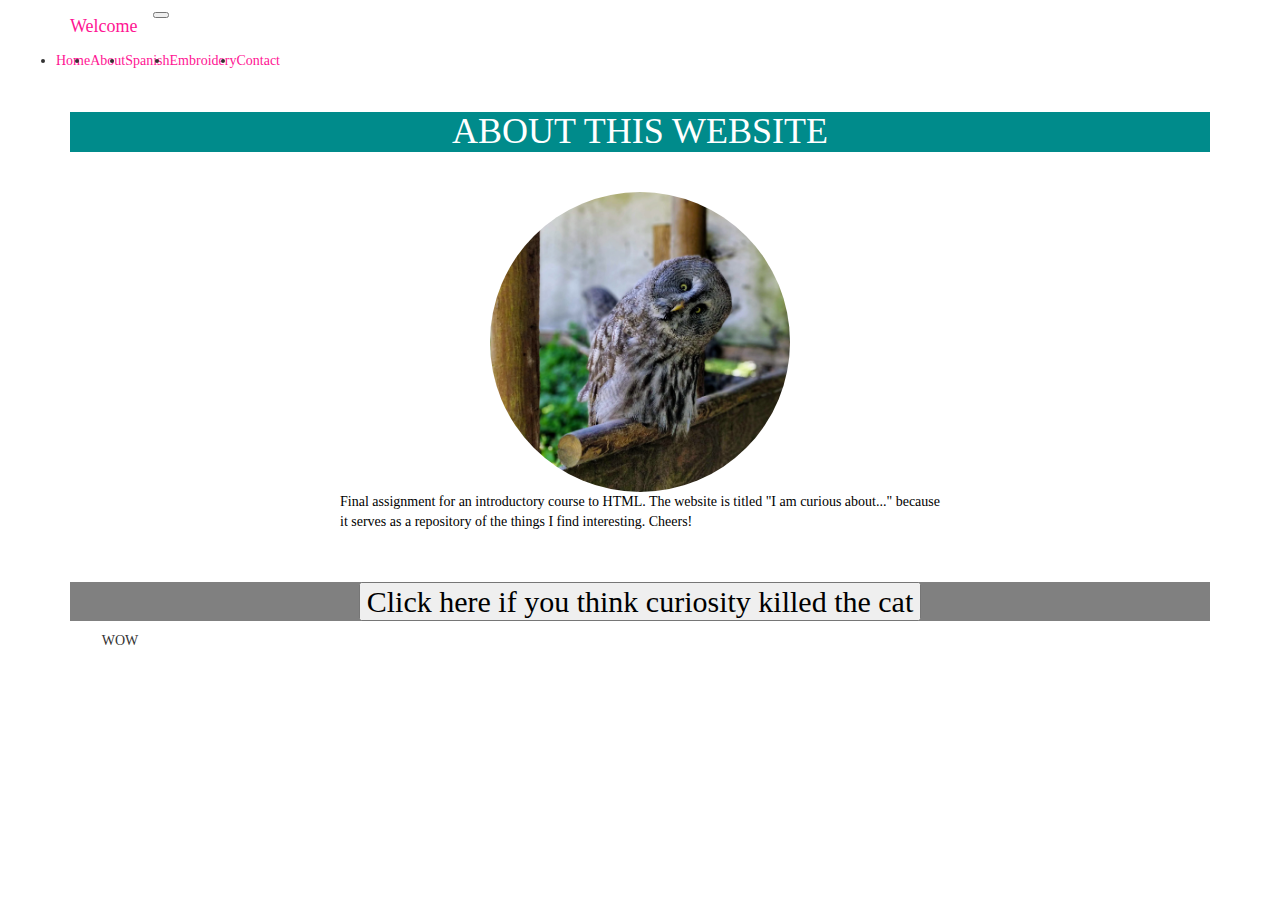
==== about.html @ e95d19ac "final project I am curious about" ====
<!DOCTYPE html>
<html lang="en">

<head>

  <meta charset="utf-8">
  <meta name="viewport" content="width=device-width, initial-scale=1, shrink-to-fit=no">
  <meta name="description" content="">
  <meta name="author" content="">

  <title>Final assignment Nelida Carryer</title>

<!-- Latest compiled and minified CSS -->
<link rel="stylesheet" href="https://maxcdn.bootstrapcdn.com/bootstrap/3.4.1/css/bootstrap.min.css">

<!-- jQuery library -->
<script src="https://ajax.googleapis.com/ajax/libs/jquery/3.5.1/jquery.min.js"></script>

<!-- Latest compiled JavaScript -->
<script src="https://maxcdn.bootstrapcdn.com/bootstrap/3.4.1/js/bootstrap.min.js"></script> 
<link rel="stylesheet" href="custom.css">

<script> 
$(document).ready(function(){
  $("button").click(function(){
    var div = $("div");  
    div.animate({left: '200px'}, "slow");
    div.animate({fontSize: '2em'}, "slow");
  });
});
</script> 

</head>

<body>

  <!-- Navigation -->
  <nav class="navbar navbar-expand-lg navbar-dark bg-dark static-top">
    <div class="container">
      <a class="navbar-brand" href="#">Welcome</a>
      <button class="navbar-toggler" type="button" data-toggle="collapse" data-target="#navbarResponsive" aria-controls="navbarResponsive" aria-expanded="false" aria-label="Toggle navigation">
        <span class="navbar-toggler-icon"></span>
      </button>
    </div>
      <div class="collapse navbar-collapse" id="navbarResponsive">
        <ul class="navbar-nav ml-auto">
          <li class="nav-item active">
            <a class="nav-link" href="index.html">Home
              <span class="sr-only">(current)</span>
            </a>
          </li>
          <li class="nav-item">
            <a class="nav-link" href="about.html">About</a>
          </li>
	<li class="nav-item">
            <a class="nav-link" href="spanish.html">Spanish</a>
          </li>
	<li class="nav-item">
            <a class="nav-link" href="embroidery.html">Embroidery</a>
          </li> 
          <li class="nav-item">
            <a class="nav-link" href="contact.html">Contact</a>
          </li>
        </ul>
      </div>
  </nav>

  <!-- Page Content -->
  <div class="container">
    <div class="row" style="background-color:white">
      <div class="col-lg-12 text-center">
        <h1>About this website</h1>
	<p > <img src="images/about.jpg" alt="Funny owl"> Final assignment for an introductory course to HTML. The website is titled "I am curious about..." because it serves as a repository of the things I find interesting. Cheers!</p>
 </div>
</div>
</div>


<div class="container">
    <div class="row" style="background-color:white">
      <div class="col-lg-12 text-center">
        <h2><button>Click here if you think curiosity killed the cat </button> </h2>
<div style="background:white; height:100px;width:100px; position:absolute;">WOW</div>
</div>

</body>
</html>
---- custom.css ----
body {
background color: gray; 
font-family: lato;
}

    h1 {
background-color: darkcyan;      
color: white;
text-transform: uppercase;
text-align:center;
font-family:montserrat;
    }


    h2, h3 {
background-color: gray;      
color: black;
text-align:center;
font-family:montserrat;	
}

img {
  border-radius: 80%;
  display: block;
  margin-left: auto;
  margin-right: auto;
  width: 50%;
}

table  {
  width: 50%;
  margin-left: auto;
  margin-right: auto;

} 

th, td {
padding: 7px 10px 10px 10px;

}

th {
	font-size: 14px;
        color: black;
        font-family:Montserrat;
        letter-spacing: 0.1em;
	border-bottom: 2px dotted;
	border-top: 2px dotted;
        text-align: left;
      }

   p {
    padding-top:30px;
    color:black;
    text-align:justify; 
    max-width:600px; 
    margin:auto; 
    padding-bottom:30px;
    font-size: 14px;
}

a:link {
color:deeppink;
text-decoration: none;
}
a:visited: {
color:black;
}
a:hover {
color:deeppink;
text-decoration: underline;
}
a:active {
color:darkcyan;
}

form { 
border-radius: 8px;
margin-left: auto;
margin-right: auto;
width:50px;
}
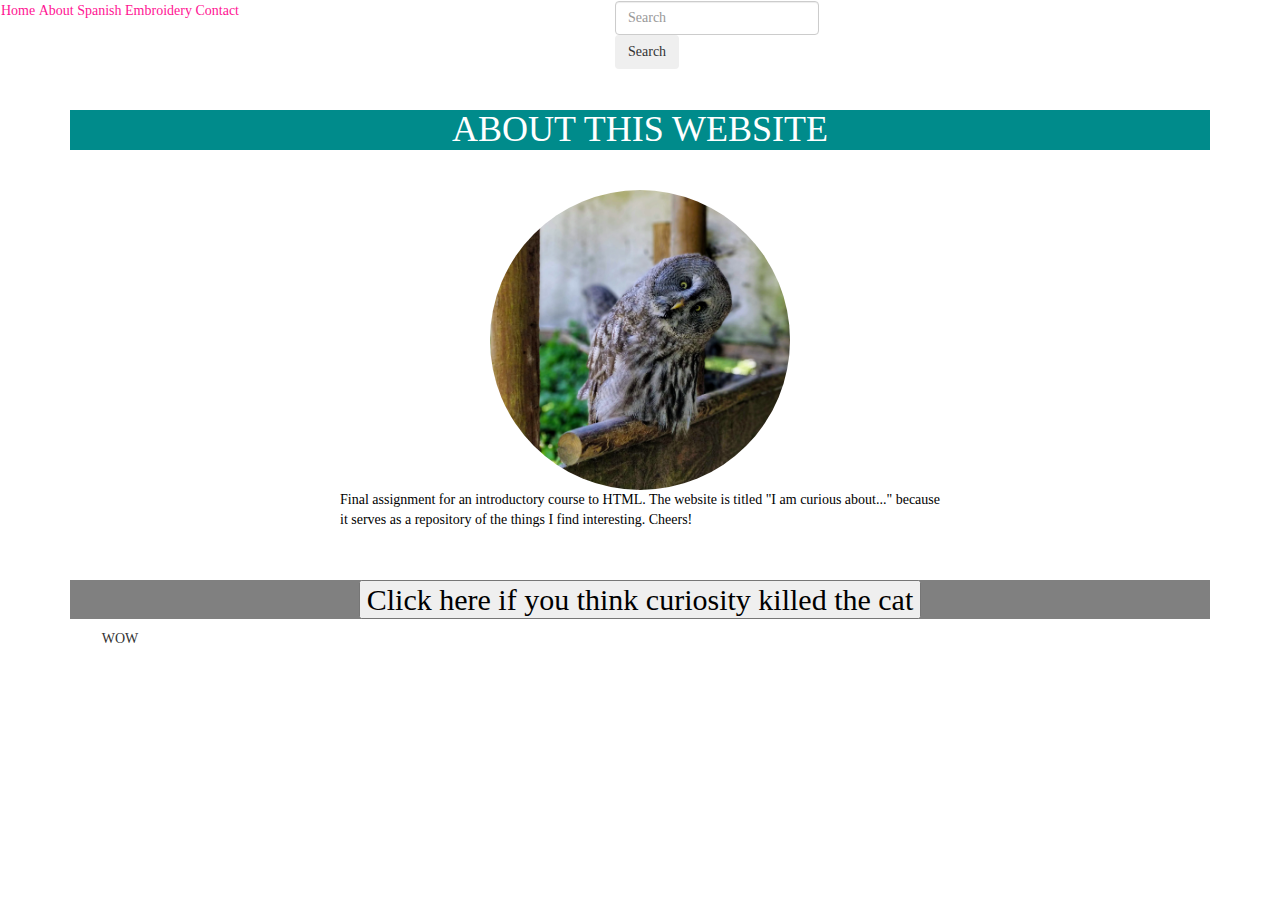
==== commit 472a2e31: "Update about.html" ====
--- a/about.html
+++ b/about.html
@@ -33,38 +33,21 @@
 </head>
 
 <body>
-
-  <!-- Navigation -->
-  <nav class="navbar navbar-expand-lg navbar-dark bg-dark static-top">
-    <div class="container">
-      <a class="navbar-brand" href="#">Welcome</a>
-      <button class="navbar-toggler" type="button" data-toggle="collapse" data-target="#navbarResponsive" aria-controls="navbarResponsive" aria-expanded="false" aria-label="Toggle navigation">
-        <span class="navbar-toggler-icon"></span>
-      </button>
+<nav class="navbar  navbar-expand-lg navbar-dark bg-dark">
+        <div class="navbar-nav">
+            <a class="nav-link" href="#">Home <span class="sr-only">(current)</span></a>
+            <a class="nav-link" href="about.html">About</a>
+            <a class="nav-link" href="spanish.html">Spanish</a>
+            <a class="nav-link" href="embroidery.html">Embroidery</a>
+            <a class="nav-link" href="contact.html">Contact</a>
+      </div>
+      <form class="form-inline my-2 my-lg-0">
+      <input class="form-control mr-sm-2" type="search" placeholder="Search" aria-label="Search">
+      <button class="btn btn-outline-success my-2 my-sm-0" type="submit">Search</button>
+    </form>
     </div>
-      <div class="collapse navbar-collapse" id="navbarResponsive">
-        <ul class="navbar-nav ml-auto">
-          <li class="nav-item active">
-            <a class="nav-link" href="index.html">Home
-              <span class="sr-only">(current)</span>
-            </a>
-          </li>
-          <li class="nav-item">
-            <a class="nav-link" href="about.html">About</a>
-          </li>
-	<li class="nav-item">
-            <a class="nav-link" href="spanish.html">Spanish</a>
-          </li>
-	<li class="nav-item">
-            <a class="nav-link" href="embroidery.html">Embroidery</a>
-          </li> 
-          <li class="nav-item">
-            <a class="nav-link" href="contact.html">Contact</a>
-          </li>
-        </ul>
-      </div>
   </nav>
-
+  
   <!-- Page Content -->
   <div class="container">
     <div class="row" style="background-color:white">
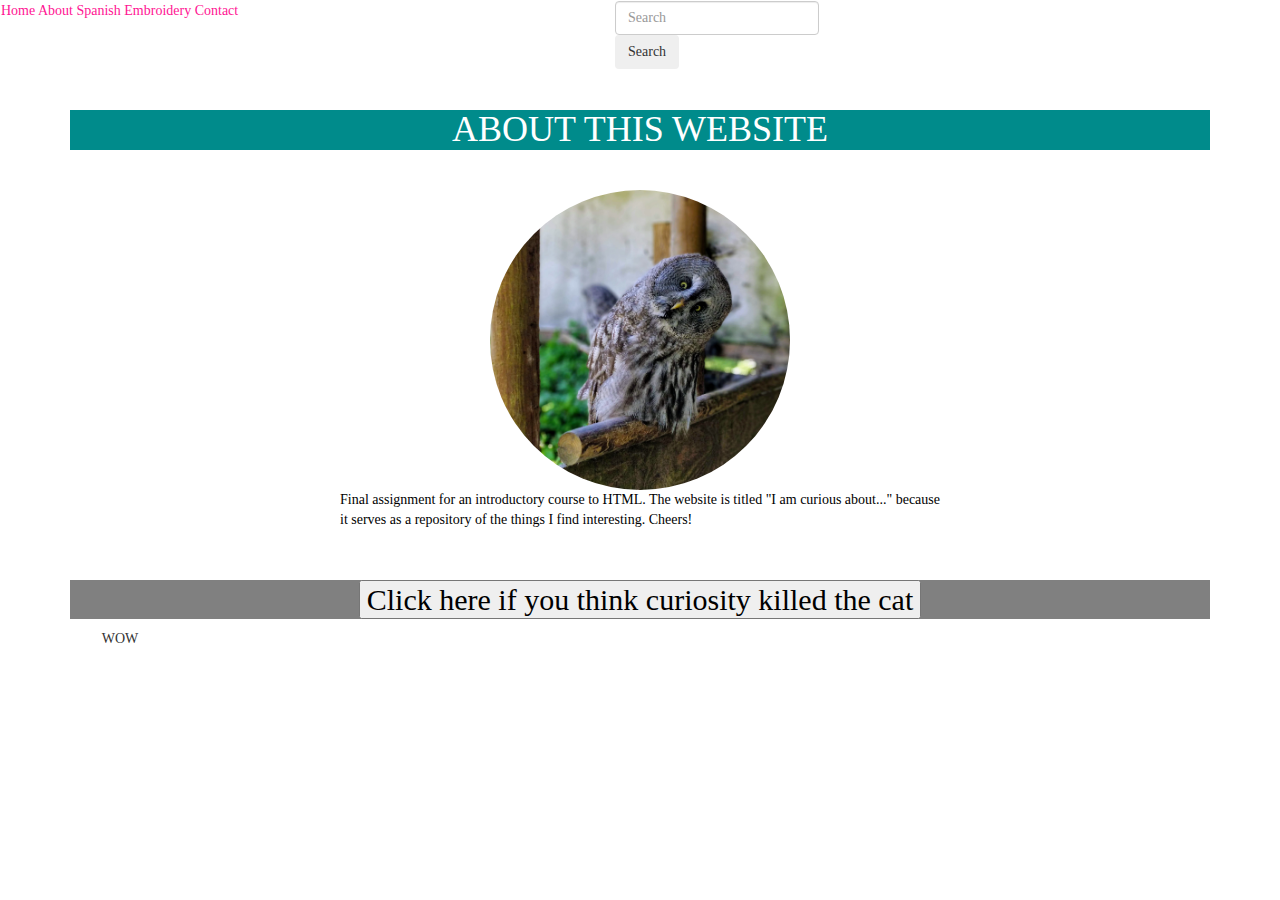
==== commit 46994483: "Update about.html" ====
--- a/about.html
+++ b/about.html
@@ -35,7 +35,7 @@
 <body>
 <nav class="navbar  navbar-expand-lg navbar-dark bg-dark">
         <div class="navbar-nav">
-            <a class="nav-link" href="#">Home <span class="sr-only">(current)</span></a>
+            <a class="nav-link" href="index.html">Home</a>
             <a class="nav-link" href="about.html">About</a>
             <a class="nav-link" href="spanish.html">Spanish</a>
             <a class="nav-link" href="embroidery.html">Embroidery</a>
